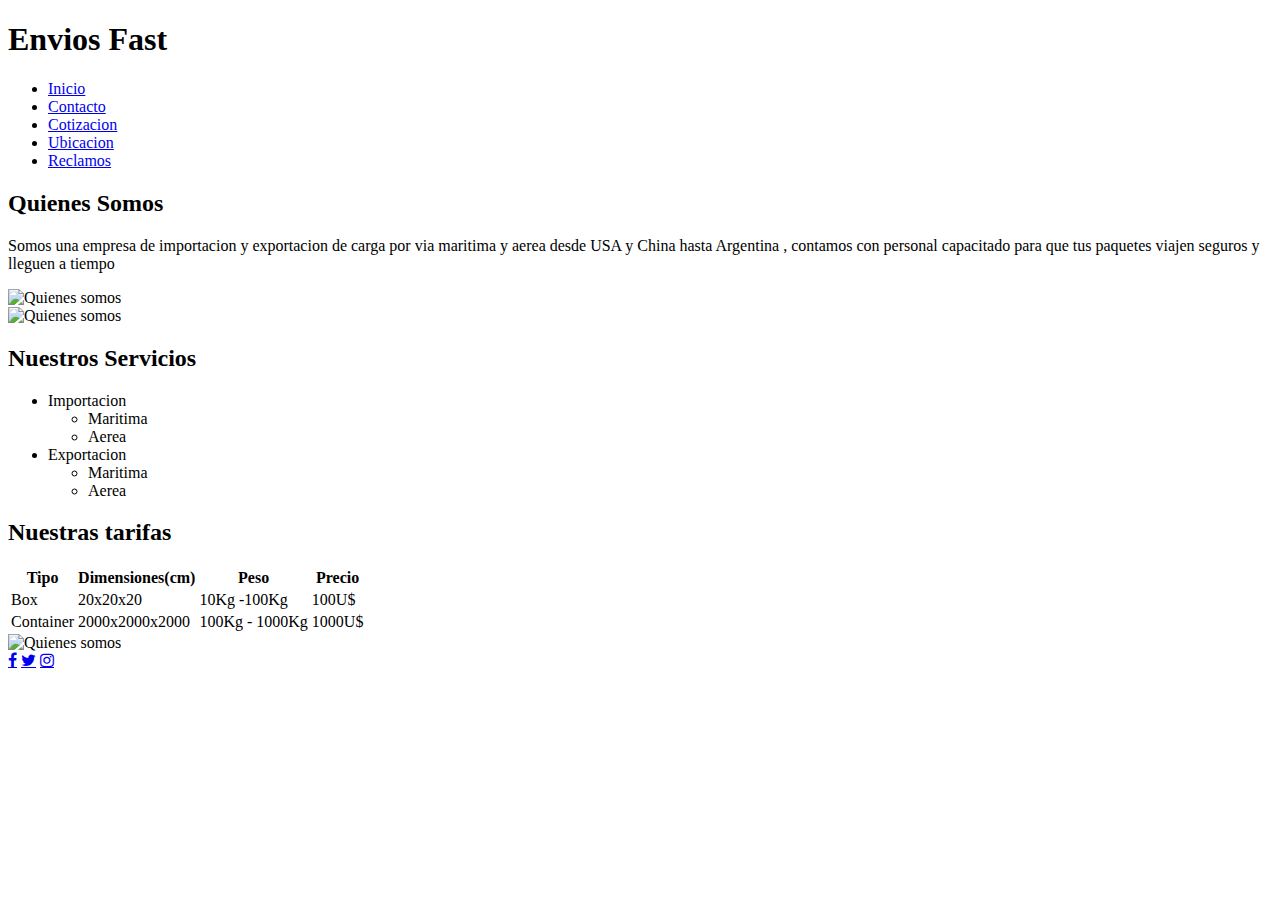
==== root/index.html @ 85d1e313 "root folder" ====
<!DOCTYPE html>
<html lang="en">
<head>
    <meta charset="UTF-8">
    <meta http-equiv="X-UA-Compatible" content="IE=edge">
    <meta name="viewport" content="width=device-width, initial-scale=1.0">
    <link rel="stylesheet" href="../EnviosFast/css/style.css">
    <link rel="stylesheet" href="https://cdnjs.cloudflare.com/ajax/libs/font-awesome/4.7.0/css/font-awesome.min.css">
    <title>EnviosFast</title>
</head>
<body class="body">


  <!-- header -->
  <header class="header">
    <h1>Envios Fast</h1>
    <nav class="nav">
      <ul>
        <li><a href="../EnviosFast/index.html">Inicio</a></li>
        <li><a href="../EnviosFast/pages/contact.html">Contacto</a></li>
        <li><a href="../EnviosFast/pages/prices.html">Cotizacion</a></li>
        <li><a href="../EnviosFast/pages/location.html">Ubicacion</a></li>
        <li><a href="../EnviosFast/pages/claims.html">Reclamos</a></li>
      </ul>
    </nav>
  </header>


    <!-- main -->
    <main class="main">

    <div class="main_text">
      <div> 
        <h2 >Quienes Somos</h2>
        <p >Somos una empresa  de importacion y exportacion de carga por via maritima y aerea desde <span> USA</span> y <span> China </span> hasta <span> Argentina </span>, contamos con personal capacitado para que tus paquetes viajen seguros y lleguen a tiempo</p>
      </div>
        <img src="../EnviosFast/assets/img/who.jpg" alt="Quienes somos" style="width: 50%; height: 50%">
    </div>

    <div class="main_text_services ">
      <img src="../EnviosFast/assets/img/car.jpeg" alt="Quienes somos" style="width: 50%; height: 50%">
        <div>
          <h2>Nuestros Servicios</h2>
        <ul >
            <li><span> Importacion</span>
                <ul>
                    <li>Maritima</li>
                    <li>Aerea</li>
                  </ul>
            </li>
            <li><span> Exportacion</span>
              <ul>
                <li>Maritima</li>
                <li>Aerea</li>
              </ul>
            </li>
          </ul>   
        </div> 
    </div>

    <div class="main_text_tarifas">
          <div>
              <h2>Nuestras tarifas</h2>
            <table >
              <tr>
                <th >Tipo</th>
                <th>Dimensiones(cm)</th>
                <th>Peso</th>
                <th>Precio</th>
              </tr>
              <tr>
                <td>Box</td>
                <td>20x20x20</td>
                <td>10Kg -100Kg</td>
                <td>100U$</td>
              </tr>
              <tr>
                <td>Container</td>
                <td>2000x2000x2000</td>
                <td>100Kg - 1000Kg</td>
                <td>1000U$</td>
              </tr>
            </table>
          </div>
          <img  id="optional" src="../EnviosFast/assets/img/tarifas.png" alt="Quienes somos" style="width: 50%; height: 50%">
          </div>



    </div>

  </main>
<!-- Footer -->
  <footer class="footer">
    <div>
      <a href="http://www.facebook.com" class="fa fa-facebook"></a>
      <a href="http://www.twitter.com" class="fa fa-twitter"></a>
      <a href="http://www.instagram.com" class="fa fa-instagram"></a>
    </div>
  </footer>

</body>
</html>
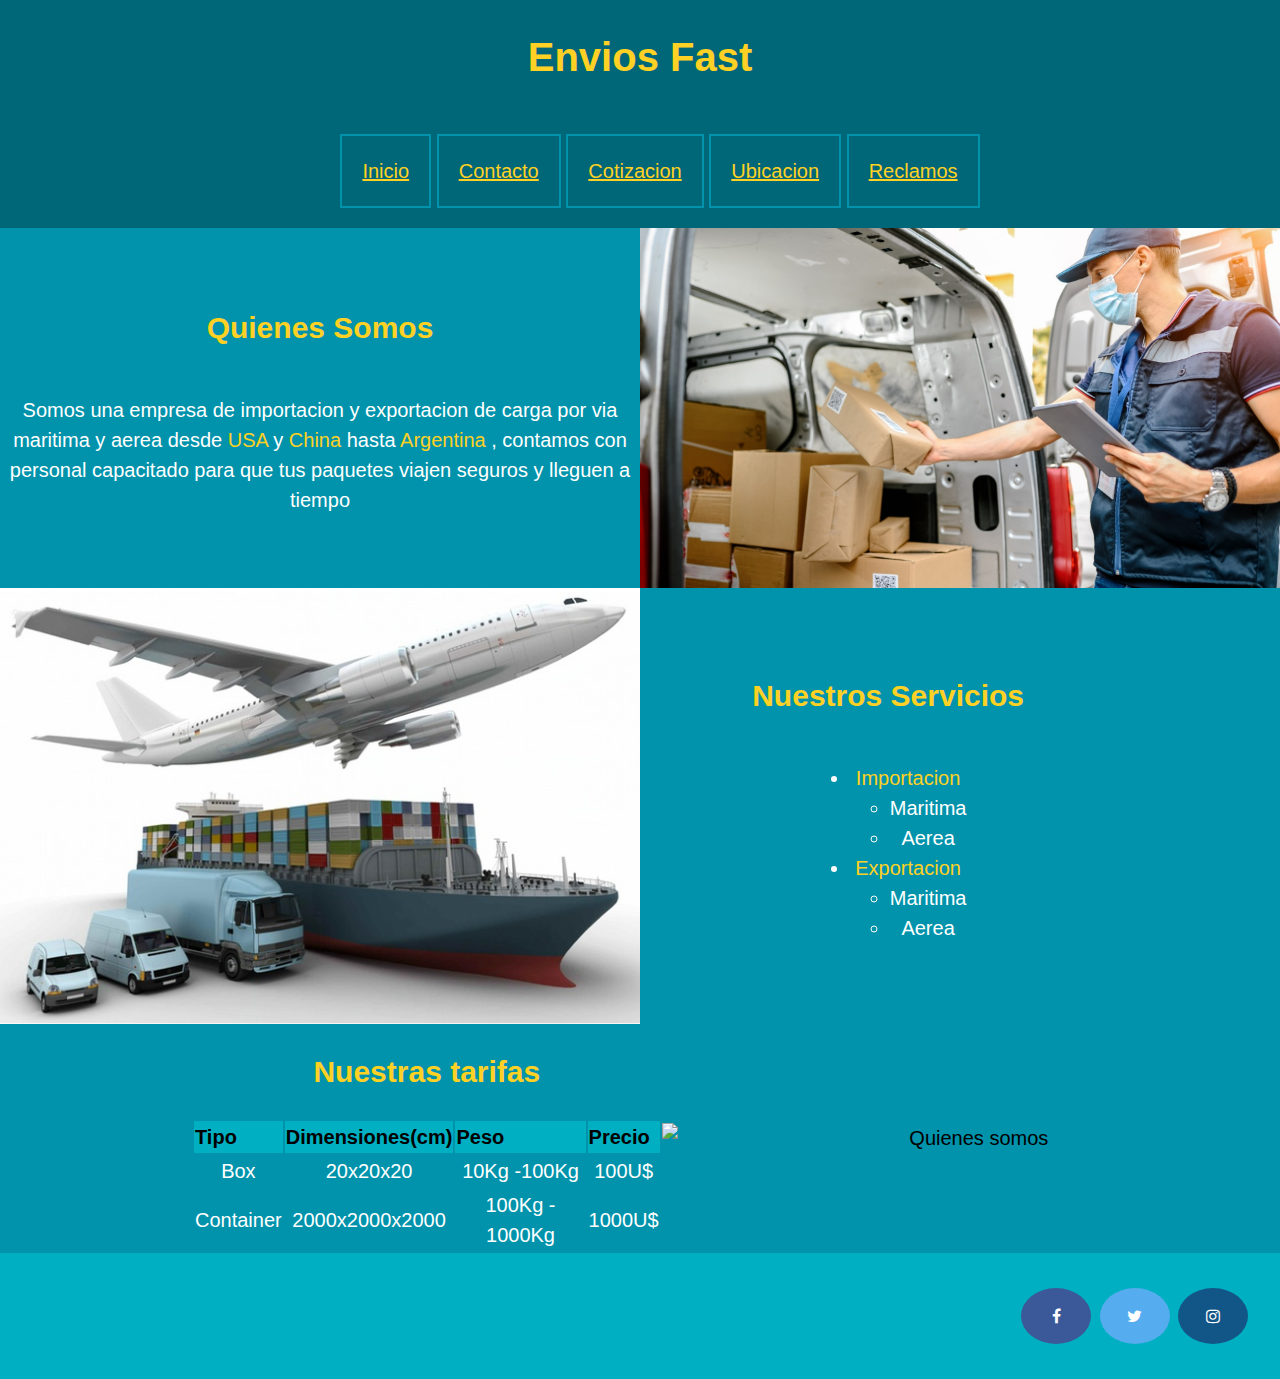
==== commit 239e96bd: "Resstructuracion de files" ====
--- a/root/index.html
+++ b/root/index.html
@@ -4,7 +4,7 @@
     <meta charset="UTF-8">
     <meta http-equiv="X-UA-Compatible" content="IE=edge">
     <meta name="viewport" content="width=device-width, initial-scale=1.0">
-    <link rel="stylesheet" href="../EnviosFast/css/style.css">
+    <link rel="stylesheet" href="../css/style.css">
     <link rel="stylesheet" href="https://cdnjs.cloudflare.com/ajax/libs/font-awesome/4.7.0/css/font-awesome.min.css">
     <title>EnviosFast</title>
 </head>
@@ -16,8 +16,8 @@
     <h1>Envios Fast</h1>
     <nav class="nav">
       <ul>
-        <li><a href="../EnviosFast/index.html">Inicio</a></li>
-        <li><a href="../EnviosFast/pages/contact.html">Contacto</a></li>
+        <li><a href="../index.html">Inicio</a></li>
+        <li><a href="../pages/contact.html">Contacto</a></li>
         <li><a href="../EnviosFast/pages/prices.html">Cotizacion</a></li>
         <li><a href="../EnviosFast/pages/location.html">Ubicacion</a></li>
         <li><a href="../EnviosFast/pages/claims.html">Reclamos</a></li>
@@ -34,11 +34,11 @@
         <h2 >Quienes Somos</h2>
         <p >Somos una empresa  de importacion y exportacion de carga por via maritima y aerea desde <span> USA</span> y <span> China </span> hasta <span> Argentina </span>, contamos con personal capacitado para que tus paquetes viajen seguros y lleguen a tiempo</p>
       </div>
-        <img src="../EnviosFast/assets/img/who.jpg" alt="Quienes somos" style="width: 50%; height: 50%">
+        <img src="../assets/img/who.jpg" alt="Quienes somos" style="width: 50%; height: 50%">
     </div>
 
     <div class="main_text_services ">
-      <img src="../EnviosFast/assets/img/car.jpeg" alt="Quienes somos" style="width: 50%; height: 50%">
+      <img src="../assets/img/car.jpeg" alt="Quienes somos" style="width: 50%; height: 50%">
         <div>
           <h2>Nuestros Servicios</h2>
         <ul >
--- a/css/style.css
+++ b/css/style.css
@@ -0,0 +1,629 @@
+
+
+@media screen and (min-width: 1024px){
+
+  img#optional{
+    height:auto;
+  }
+.body{
+  padding:0px;
+  margin:0px;
+}
+
+.header {
+	font-size: 20px;
+	text-align: center;
+  background-color:#006778;
+  display:flex;
+  flex-direction:column;
+  justify-content: center;
+}
+
+.header h1,h2{
+    font-family: "Helvetica Neue", Helvetica, Arial, sans-serif;
+    color:#FFD124;
+}
+
+.header a{
+    font-family: "Helvetica Neue", Helvetica, Arial, sans-serif;
+    color:#FFD124;
+}
+
+
+.nav ul li {
+    background-color:#006778;
+    display:inline-block;
+    flex-direction:space-between;
+    padding: 20px;
+    border: solid 2px #0093AB;
+    font-family: "Helvetica Neue", Helvetica, Arial, sans-serif;
+    width:auto;
+}
+
+.main div{
+	font-size: 20px;
+	text-align: center;
+    background-color:#0093AB;
+    font-family: Helvetica, Arial, sans-serif;
+    display:flex;
+    flex-direction:row;
+    align-items: center;
+    justify-content: space-between;
+
+}
+
+.main_ml{
+  margin-left:10%;
+}
+.main_mr{
+  padding-right:10%;
+}
+
+.main_text div{
+	color: white;
+	font-size: 20px;
+	text-align: center;
+    background-color:#0093AB;
+    font-family: Helvetica, Arial, sans-serif;
+    display:flex;
+    flex-direction:column;
+}
+
+.main_text_services div{
+	color: white;
+	font-size: 20px;
+	text-align: center;
+    background-color:#0093AB;
+    font-family: Helvetica, Arial, sans-serif;
+    display:flex;
+    flex-direction:column;
+    padding-right:20%;
+}
+
+.main_text_tarifas div{
+	color: white;
+	font-size: 20px;
+	text-align: center;
+    background-color:#0093AB;
+    font-family: Helvetica, Arial, sans-serif;
+    display:flex;
+    flex-direction:column;
+    padding-left:15%;
+}
+
+.main span{
+    color:#FFD124;
+}
+
+.main table{
+    margin-left:auto;
+    margin-right:auto;
+}  
+  
+.main th {
+    text-align: left;
+    background-color: #00AFC1;
+    color: black;
+  }
+
+.main iframe{
+  width:100%;
+  height:100%;
+  frameborder:0 ;
+  scrolling:"no" ;
+  marginheight:0 ;
+  marginwidth:0;
+}
+
+.main_location{
+	color: black;
+	font-size: 20px;
+	text-align: center;
+    background-color:#0093AB;
+    font-family: Helvetica, Arial, sans-serif;
+    width:100%;
+    height:600;
+}
+  
+.footer{
+    background-color:#00AFC1;
+    padding:30px;
+    margin-left:auto;
+    margin-right:auto;
+	  text-align: right;
+}
+
+.fa {
+    padding: 20px;
+    font-size: 30px;
+    width: 30px;
+    text-align: center;
+    text-decoration: none;
+    margin: 5px 2px;
+    border-radius: 50%;
+  }
+
+  .fa-facebook {
+    background: #3B5998;
+    color: white;
+  }
+  
+  .fa-twitter {
+    background: #55ACEE;
+    color: white;
+  }
+
+  .fa-instagram {
+    background: #125688;
+    color: white;
+  }
+
+
+  /* forms */
+
+
+  body {
+    font-family: "DM Sans", sans-serif;
+    line-height: 1.5;
+    background-color: #f1f3fb;
+    padding: 0 2rem;
+  }
+  
+  img {
+    max-width: 100%;
+    display: block;
+  }
+  
+  
+  // iOS Reset 
+  input {
+    appearance: none;
+    border-radius: 0;
+  }
+  textarea {
+    appearance: none;
+    border-radius: 0;
+  }
+  
+  .card {
+    margin: 2rem auto;
+    display: flex;
+    flex-direction: column;
+    width: 100%;
+    max-width: 425px;
+    background-color: #FFF;
+    border-radius: 10px;
+    box-shadow: 0 10px 20px 0 rgba(#999, .25);
+    padding: .75rem;
+  }
+  
+  .card-image {
+    border-radius: 8px;
+    overflow: hidden;
+    padding-bottom: 65%;
+    background-image: url('https://assets.codepen.io/285131/coffee_1.jpg');
+    background-repeat: no-repeat;
+    background-size: 150%;
+    background-position: 0 5%;
+    position: relative;
+  }
+
+  .card-image-price {
+    border-radius: 8px;
+    overflow: hidden;
+    padding-bottom: 65%;
+    background-image: url(../assets/img/precio.png);
+    background-repeat: no-repeat;
+    background-size: 150%;
+    background-position: 0 5%;
+    position: relative;
+  }
+
+  .select{
+    border-radius: 8px;
+    overflow: hidden;
+    color:#8597a3
+  }
+  
+  .card-heading {
+    position: absolute;
+    left: 10%;
+    top: 15%;
+    right: 10%;
+    font-size: 1.75rem;
+    font-weight: 700;
+    color: #735400;
+    line-height: 1.222;
+    small {
+      display: block;
+      font-size: .75em;
+      font-weight: 400;
+      margin-top: .25em;
+    }
+  }
+  
+  .card-form {
+    padding: 2rem 1rem 0;
+  }
+  
+  .input {
+    display: flex;
+    flex-direction: column-reverse;
+    position: relative;
+    padding-top: 1.5rem;
+    &+.input {
+      margin-top: 1.5rem;
+    }
+  }
+  
+  .input-label {
+    color: #8597a3;
+    position: absolute;
+    top: 1.5rem;
+    transition: .25s ease;
+  }
+  
+  .input-field {
+    border: 0;
+    z-index: 1;
+    background-color: transparent;
+    border-bottom: 2px solid #eee; 
+    font: inherit;
+    font-size: 1.125rem;
+    padding: .25rem 0;
+    &:focus, &:valid {
+      outline: 0;
+      border-bottom-color: #6658d3;
+      &+.input-label {
+        color: #6658d3;
+        transform: translateY(-1.5rem);
+      }
+    }
+  }
+  
+  .action {
+    margin-top: 2rem;
+  }
+  
+  .action-button {
+    font: inherit;
+    font-size: 1.25rem;
+    padding: 1em;
+    width: 100%;
+    font-weight: 500;
+    background-color: #006778;
+    border-radius: 6px;
+    color: #FFF;
+    border: 0;
+    &:focus {
+      outline: 0;
+    }
+  }
+  
+  .card-info {
+    padding: 1rem 1rem;
+    text-align: center;
+    font-size: .875rem;
+    color: #8597a3;
+    a {
+      display: block;
+      color: #6658d3;
+      text-decoration: none;
+    }
+  }
+}
+
+@media screen and (max-width: 1024px){
+
+  img#optional{
+    display: none;
+  }
+  .body{
+    padding:0px;
+    margin:0px;
+  }
+  .header {
+    font-size: 20px;
+    text-align: center;
+    background-color:#006778;
+    display:flex;
+    flex-direction:column;
+    justify-content: center;
+    text-align: center;
+  }
+  
+  .header h1,h2{
+      font-family: "Helvetica Neue", Helvetica, Arial, sans-serif;
+      color:#FFD124;
+  }
+  
+  .header a{
+      font-family: "Helvetica Neue", Helvetica, Arial, sans-serif;
+      color:#FFD124;
+  }
+  
+  
+  .nav ul li {
+      background-color:#006778;
+      display:flex;
+      flex-direction:column;
+      font-family: "Helvetica Neue", Helvetica, Arial, sans-serif;
+      width:auto;
+  }
+  
+  .main div{
+    font-size: 20px;
+    text-align: center;
+      background-color:#0093AB;
+      font-family: Helvetica, Arial, sans-serif;
+      display:flex;
+      flex-direction:column;
+      align-items: center;
+      justify-content: space-between;
+  
+  }
+  
+  .main_ml{
+    margin-left:10%;
+  }
+  .main_mr{
+    padding-right:10%;
+  }
+  
+  .main_text div{
+    color: white;
+    font-size: 20px;
+    text-align: center;
+      background-color:#0093AB;
+      font-family: Helvetica, Arial, sans-serif;
+      display:flex;
+      flex-direction:column;
+  }
+  
+  .main_text_services div{
+    color: white;
+    font-size: 20px;
+    text-align: center;
+      background-color:#0093AB;
+      font-family: Helvetica, Arial, sans-serif;
+      display:flex;
+      flex-direction:column;
+  }
+  
+  .main_text_tarifas div{
+    color: white;
+    font-size: 20px;
+    text-align: center;
+      background-color:#0093AB;
+      font-family: Helvetica, Arial, sans-serif;
+      display:flex;
+      flex-direction:column;
+      margin-left:auto;
+      margin-right:auto;
+      text-align: center;
+  }
+  
+  .main span{
+      color:#FFD124;
+  }
+  
+  .main table{
+      margin-left:auto;
+      margin-right:auto;
+      font-size:small;
+  }  
+    
+  .main th {
+      text-align: left;
+      background-color: #00AFC1;
+      color: black;
+      font-size:small;
+    }
+  
+  .main iframe{
+    width:100%;
+    height:100%;
+    frameborder:0 ;
+    scrolling:"no" ;
+    marginheight:0 ;
+    marginwidth:0;
+  }
+  
+  .main_location{
+    color: black;
+    font-size: 20px;
+    text-align: center;
+      background-color:#0093AB;
+      font-family: Helvetica, Arial, sans-serif;
+      width:100%;
+      height:600;
+  }
+    
+  .footer{
+      background-color:#00AFC1;
+      padding:30px;
+      margin-left:auto;
+      margin-right:auto;
+      text-align: center;
+  }
+  
+  .fa {
+      padding: 20px;
+      font-size: 30px;
+      width: 30px;
+      text-align: center;
+      text-decoration: none;
+      margin: 5px 2px;
+      border-radius: 50%;
+    }
+  
+    .fa-facebook {
+      background: #3B5998;
+      color: white;
+    }
+    
+    .fa-twitter {
+      background: #55ACEE;
+      color: white;
+    }
+  
+    .fa-instagram {
+      background: #125688;
+      color: white;
+    }
+  
+  
+    /* forms */
+  
+  
+    body {
+      font-family: "DM Sans", sans-serif;
+      line-height: 1.5;
+      background-color: #f1f3fb;
+      padding: 0 2rem;
+    }
+    
+    img {
+      max-width: 100%;
+      display: block;
+    }
+    
+    
+    // iOS Reset 
+    input {
+      appearance: none;
+      border-radius: 0;
+    }
+    textarea {
+      appearance: none;
+      border-radius: 0;
+    }
+    
+    .card {
+      margin: 2rem auto;
+      display: flex;
+      flex-direction: column;
+      width: 100%;
+      max-width: 425px;
+      background-color: #FFF;
+      border-radius: 10px;
+      box-shadow: 0 10px 20px 0 rgba(#999, .25);
+      padding: .75rem;
+    }
+    
+    .card-image {
+      border-radius: 8px;
+      overflow: hidden;
+      padding-bottom: 65%;
+      background-image: url('https://assets.codepen.io/285131/coffee_1.jpg');
+      background-repeat: no-repeat;
+      background-size: 150%;
+      background-position: 0 5%;
+      position: relative;
+    }
+    
+    .card-heading {
+      position: absolute;
+      left: 10%;
+      top: 15%;
+      right: 10%;
+      font-size: 1.75rem;
+      font-weight: 700;
+      color: #735400;
+      line-height: 1.222;
+      small {
+        display: block;
+        font-size: .75em;
+        font-weight: 400;
+        margin-top: .25em;
+      }
+    }
+
+    .card-image-price {
+      border-radius: 8px;
+      overflow: hidden;
+      padding-bottom: 65%;
+      background-image: url(../assets/img/precio.png);
+      background-repeat: no-repeat;
+      background-size: 150%;
+      background-position: 0 5%;
+      position: relative;
+    }
+  
+    .select{
+      border-radius: 8px;
+      overflow: hidden;
+      color:#8597a3
+    }
+    
+    .card-form {
+      padding: 2rem 1rem 0;
+    }
+    
+    .input {
+      display: flex;
+      flex-direction: column-reverse;
+      position: relative;
+      padding-top: 1.5rem;
+      &+.input {
+        margin-top: 1.5rem;
+      }
+    }
+    
+    .input-label {
+      color: #8597a3;
+      position: absolute;
+      top: 1.5rem;
+      transition: .25s ease;
+    }
+    
+    .input-field {
+      border: 0;
+      z-index: 1;
+      background-color: transparent;
+      border-bottom: 2px solid #eee; 
+      font: inherit;
+      font-size: 1.125rem;
+      padding: .25rem 0;
+      &:focus, &:valid {
+        outline: 0;
+        border-bottom-color: #6658d3;
+        &+.input-label {
+          color: #6658d3;
+          transform: translateY(-1.5rem);
+        }
+      }
+    }
+    
+    .action {
+      margin-top: 2rem;
+    }
+    
+    .action-button {
+      font: inherit;
+      font-size: 1.25rem;
+      padding: 1em;
+      width: 100%;
+      font-weight: 500;
+      background-color: #006778;
+      border-radius: 6px;
+      color: #FFF;
+      border: 0;
+      &:focus {
+        outline: 0;
+      }
+    }
+    
+    .card-info {
+      padding: 1rem 1rem;
+      text-align: center;
+      font-size: .875rem;
+      color: #8597a3;
+      a {
+        display: block;
+        color: #6658d3;
+        text-decoration: none;
+      }
+    }
+  
+}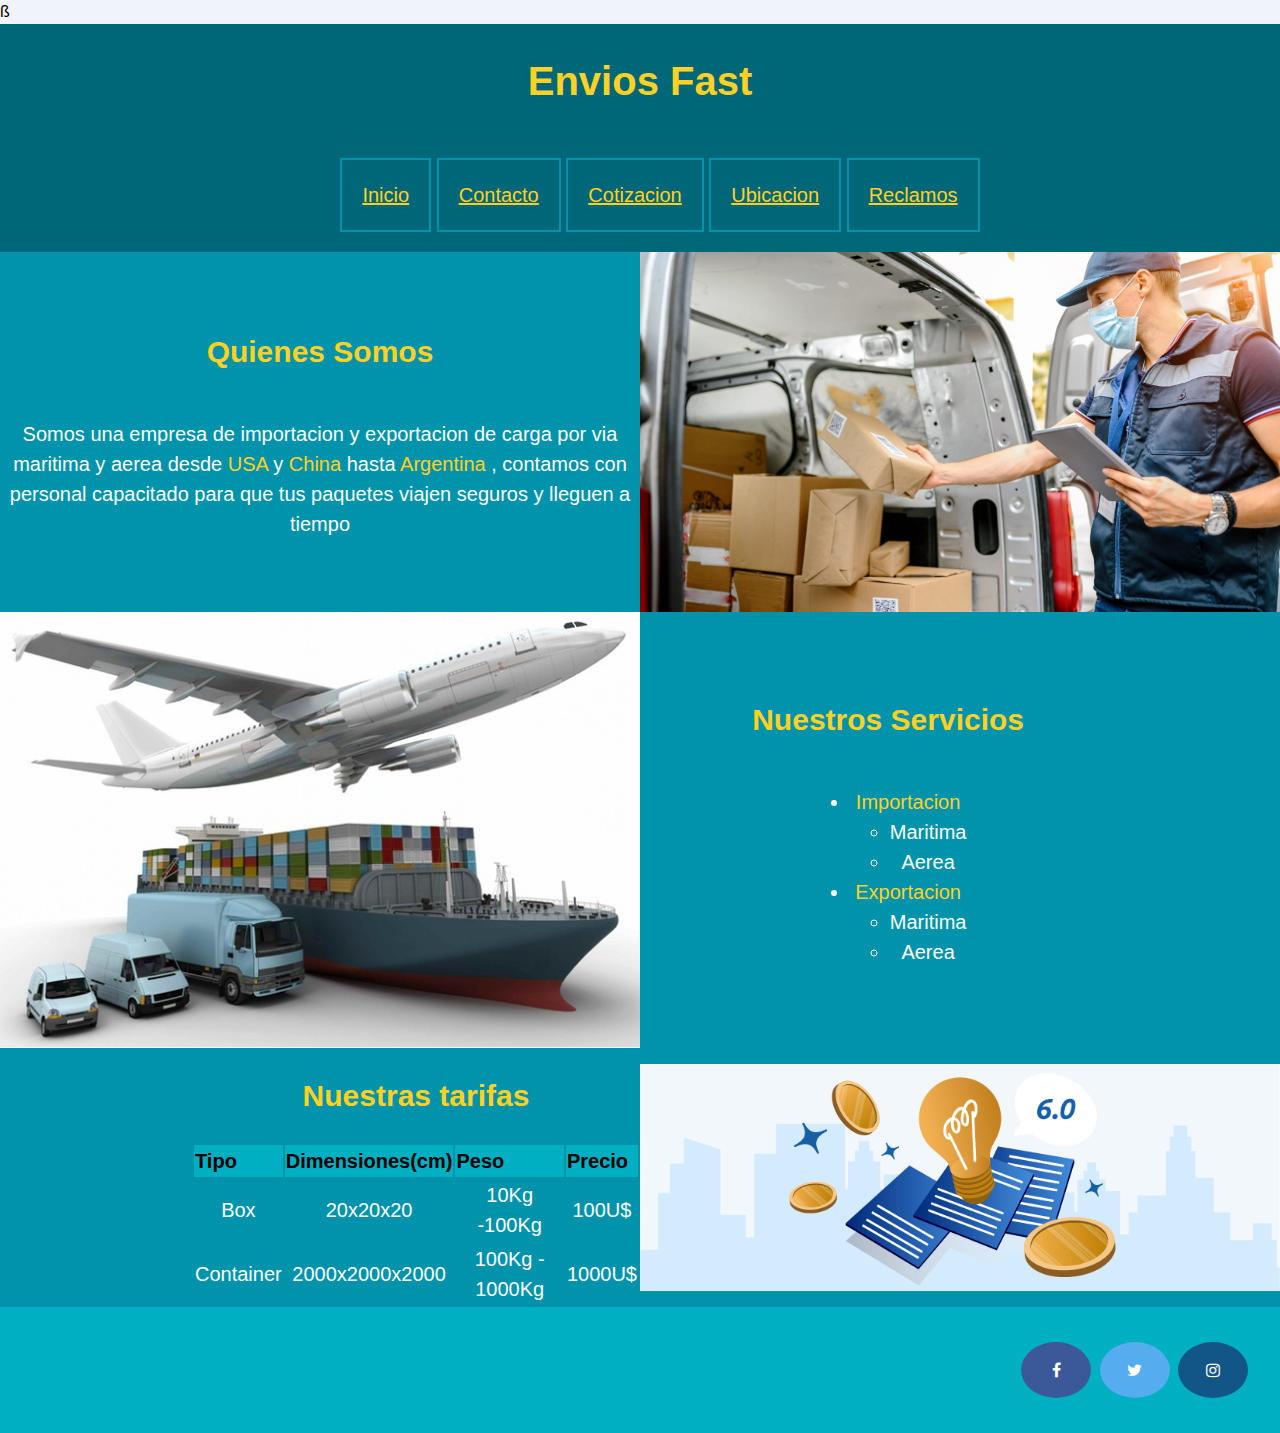
==== commit e6fc47eb: "reestrcuturracion" ====
--- a/root/index.html
+++ b/root/index.html
@@ -4,23 +4,23 @@
     <meta charset="UTF-8">
     <meta http-equiv="X-UA-Compatible" content="IE=edge">
     <meta name="viewport" content="width=device-width, initial-scale=1.0">
-    <link rel="stylesheet" href="../css/style.css">
+    <link rel="stylesheet" href="../root/css/style.css">
     <link rel="stylesheet" href="https://cdnjs.cloudflare.com/ajax/libs/font-awesome/4.7.0/css/font-awesome.min.css">
     <title>EnviosFast</title>
 </head>
 <body class="body">
 
 
-  <!-- header -->
+  <!-- header -->ß
   <header class="header">
     <h1>Envios Fast</h1>
     <nav class="nav">
       <ul>
         <li><a href="../index.html">Inicio</a></li>
-        <li><a href="../pages/contact.html">Contacto</a></li>
-        <li><a href="../EnviosFast/pages/prices.html">Cotizacion</a></li>
-        <li><a href="../EnviosFast/pages/location.html">Ubicacion</a></li>
-        <li><a href="../EnviosFast/pages/claims.html">Reclamos</a></li>
+        <li><a href="../root/pages/contact.html">Contacto</a></li>
+        <li><a href="../root/pages/prices.html">Cotizacion</a></li>
+        <li><a href="../root/pages/location.html">Ubicacion</a></li>
+        <li><a href="../root/pages/claims.html">Reclamos</a></li>
       </ul>
     </nav>
   </header>
@@ -34,11 +34,11 @@
         <h2 >Quienes Somos</h2>
         <p >Somos una empresa  de importacion y exportacion de carga por via maritima y aerea desde <span> USA</span> y <span> China </span> hasta <span> Argentina </span>, contamos con personal capacitado para que tus paquetes viajen seguros y lleguen a tiempo</p>
       </div>
-        <img src="../assets/img/who.jpg" alt="Quienes somos" style="width: 50%; height: 50%">
+        <img src="../root/assets/img/who.jpg" alt="Quienes somos" style="width: 50%; height: 50%">
     </div>
 
     <div class="main_text_services ">
-      <img src="../assets/img/car.jpeg" alt="Quienes somos" style="width: 50%; height: 50%">
+      <img src="../root/assets/img/car.jpeg" alt="Quienes somos" style="width: 50%; height: 50%">
         <div>
           <h2>Nuestros Servicios</h2>
         <ul >
@@ -82,7 +82,7 @@
               </tr>
             </table>
           </div>
-          <img  id="optional" src="../EnviosFast/assets/img/tarifas.png" alt="Quienes somos" style="width: 50%; height: 50%">
+          <img  id="optional" src="../root/assets/img/tarifas.png" alt="Quienes somos" style="width: 50%; height: 50%">
           </div>
 
 
--- a/root/css/style.css
+++ b/root/css/style.css
@@ -0,0 +1,629 @@
+
+
+@media screen and (min-width: 1024px){
+
+  img#optional{
+    height:auto;
+  }
+.body{
+  padding:0px;
+  margin:0px;
+}
+
+.header {
+	font-size: 20px;
+	text-align: center;
+  background-color:#006778;
+  display:flex;
+  flex-direction:column;
+  justify-content: center;
+}
+
+.header h1,h2{
+    font-family: "Helvetica Neue", Helvetica, Arial, sans-serif;
+    color:#FFD124;
+}
+
+.header a{
+    font-family: "Helvetica Neue", Helvetica, Arial, sans-serif;
+    color:#FFD124;
+}
+
+
+.nav ul li {
+    background-color:#006778;
+    display:inline-block;
+    flex-direction:space-between;
+    padding: 20px;
+    border: solid 2px #0093AB;
+    font-family: "Helvetica Neue", Helvetica, Arial, sans-serif;
+    width:auto;
+}
+
+.main div{
+	font-size: 20px;
+	text-align: center;
+    background-color:#0093AB;
+    font-family: Helvetica, Arial, sans-serif;
+    display:flex;
+    flex-direction:row;
+    align-items: center;
+    justify-content: space-between;
+
+}
+
+.main_ml{
+  margin-left:10%;
+}
+.main_mr{
+  padding-right:10%;
+}
+
+.main_text div{
+	color: white;
+	font-size: 20px;
+	text-align: center;
+    background-color:#0093AB;
+    font-family: Helvetica, Arial, sans-serif;
+    display:flex;
+    flex-direction:column;
+}
+
+.main_text_services div{
+	color: white;
+	font-size: 20px;
+	text-align: center;
+    background-color:#0093AB;
+    font-family: Helvetica, Arial, sans-serif;
+    display:flex;
+    flex-direction:column;
+    padding-right:20%;
+}
+
+.main_text_tarifas div{
+	color: white;
+	font-size: 20px;
+	text-align: center;
+    background-color:#0093AB;
+    font-family: Helvetica, Arial, sans-serif;
+    display:flex;
+    flex-direction:column;
+    padding-left:15%;
+}
+
+.main span{
+    color:#FFD124;
+}
+
+.main table{
+    margin-left:auto;
+    margin-right:auto;
+}  
+  
+.main th {
+    text-align: left;
+    background-color: #00AFC1;
+    color: black;
+  }
+
+.main iframe{
+  width:100%;
+  height:100%;
+  frameborder:0 ;
+  scrolling:"no" ;
+  marginheight:0 ;
+  marginwidth:0;
+}
+
+.main_location{
+	color: black;
+	font-size: 20px;
+	text-align: center;
+    background-color:#0093AB;
+    font-family: Helvetica, Arial, sans-serif;
+    width:100%;
+    height:600;
+}
+  
+.footer{
+    background-color:#00AFC1;
+    padding:30px;
+    margin-left:auto;
+    margin-right:auto;
+	  text-align: right;
+}
+
+.fa {
+    padding: 20px;
+    font-size: 30px;
+    width: 30px;
+    text-align: center;
+    text-decoration: none;
+    margin: 5px 2px;
+    border-radius: 50%;
+  }
+
+  .fa-facebook {
+    background: #3B5998;
+    color: white;
+  }
+  
+  .fa-twitter {
+    background: #55ACEE;
+    color: white;
+  }
+
+  .fa-instagram {
+    background: #125688;
+    color: white;
+  }
+
+
+  /* forms */
+
+
+  body {
+    font-family: "DM Sans", sans-serif;
+    line-height: 1.5;
+    background-color: #f1f3fb;
+    padding: 0 2rem;
+  }
+  
+  img {
+    max-width: 100%;
+    display: block;
+  }
+  
+  
+  // iOS Reset 
+  input {
+    appearance: none;
+    border-radius: 0;
+  }
+  textarea {
+    appearance: none;
+    border-radius: 0;
+  }
+  
+  .card {
+    margin: 2rem auto;
+    display: flex;
+    flex-direction: column;
+    width: 100%;
+    max-width: 425px;
+    background-color: #FFF;
+    border-radius: 10px;
+    box-shadow: 0 10px 20px 0 rgba(#999, .25);
+    padding: .75rem;
+  }
+  
+  .card-image {
+    border-radius: 8px;
+    overflow: hidden;
+    padding-bottom: 65%;
+    background-image: url('https://assets.codepen.io/285131/coffee_1.jpg');
+    background-repeat: no-repeat;
+    background-size: 150%;
+    background-position: 0 5%;
+    position: relative;
+  }
+
+  .card-image-price {
+    border-radius: 8px;
+    overflow: hidden;
+    padding-bottom: 65%;
+    background-image: url(../assets/img/precio.png);
+    background-repeat: no-repeat;
+    background-size: 150%;
+    background-position: 0 5%;
+    position: relative;
+  }
+
+  .select{
+    border-radius: 8px;
+    overflow: hidden;
+    color:#8597a3
+  }
+  
+  .card-heading {
+    position: absolute;
+    left: 10%;
+    top: 15%;
+    right: 10%;
+    font-size: 1.75rem;
+    font-weight: 700;
+    color: #735400;
+    line-height: 1.222;
+    small {
+      display: block;
+      font-size: .75em;
+      font-weight: 400;
+      margin-top: .25em;
+    }
+  }
+  
+  .card-form {
+    padding: 2rem 1rem 0;
+  }
+  
+  .input {
+    display: flex;
+    flex-direction: column-reverse;
+    position: relative;
+    padding-top: 1.5rem;
+    &+.input {
+      margin-top: 1.5rem;
+    }
+  }
+  
+  .input-label {
+    color: #8597a3;
+    position: absolute;
+    top: 1.5rem;
+    transition: .25s ease;
+  }
+  
+  .input-field {
+    border: 0;
+    z-index: 1;
+    background-color: transparent;
+    border-bottom: 2px solid #eee; 
+    font: inherit;
+    font-size: 1.125rem;
+    padding: .25rem 0;
+    &:focus, &:valid {
+      outline: 0;
+      border-bottom-color: #6658d3;
+      &+.input-label {
+        color: #6658d3;
+        transform: translateY(-1.5rem);
+      }
+    }
+  }
+  
+  .action {
+    margin-top: 2rem;
+  }
+  
+  .action-button {
+    font: inherit;
+    font-size: 1.25rem;
+    padding: 1em;
+    width: 100%;
+    font-weight: 500;
+    background-color: #006778;
+    border-radius: 6px;
+    color: #FFF;
+    border: 0;
+    &:focus {
+      outline: 0;
+    }
+  }
+  
+  .card-info {
+    padding: 1rem 1rem;
+    text-align: center;
+    font-size: .875rem;
+    color: #8597a3;
+    a {
+      display: block;
+      color: #6658d3;
+      text-decoration: none;
+    }
+  }
+}
+
+@media screen and (max-width: 1024px){
+
+  img#optional{
+    display: none;
+  }
+  .body{
+    padding:0px;
+    margin:0px;
+  }
+  .header {
+    font-size: 20px;
+    text-align: center;
+    background-color:#006778;
+    display:flex;
+    flex-direction:column;
+    justify-content: center;
+    text-align: center;
+  }
+  
+  .header h1,h2{
+      font-family: "Helvetica Neue", Helvetica, Arial, sans-serif;
+      color:#FFD124;
+  }
+  
+  .header a{
+      font-family: "Helvetica Neue", Helvetica, Arial, sans-serif;
+      color:#FFD124;
+  }
+  
+  
+  .nav ul li {
+      background-color:#006778;
+      display:flex;
+      flex-direction:column;
+      font-family: "Helvetica Neue", Helvetica, Arial, sans-serif;
+      width:auto;
+  }
+  
+  .main div{
+    font-size: 20px;
+    text-align: center;
+      background-color:#0093AB;
+      font-family: Helvetica, Arial, sans-serif;
+      display:flex;
+      flex-direction:column;
+      align-items: center;
+      justify-content: space-between;
+  
+  }
+  
+  .main_ml{
+    margin-left:10%;
+  }
+  .main_mr{
+    padding-right:10%;
+  }
+  
+  .main_text div{
+    color: white;
+    font-size: 20px;
+    text-align: center;
+      background-color:#0093AB;
+      font-family: Helvetica, Arial, sans-serif;
+      display:flex;
+      flex-direction:column;
+  }
+  
+  .main_text_services div{
+    color: white;
+    font-size: 20px;
+    text-align: center;
+      background-color:#0093AB;
+      font-family: Helvetica, Arial, sans-serif;
+      display:flex;
+      flex-direction:column;
+  }
+  
+  .main_text_tarifas div{
+    color: white;
+    font-size: 20px;
+    text-align: center;
+      background-color:#0093AB;
+      font-family: Helvetica, Arial, sans-serif;
+      display:flex;
+      flex-direction:column;
+      margin-left:auto;
+      margin-right:auto;
+      text-align: center;
+  }
+  
+  .main span{
+      color:#FFD124;
+  }
+  
+  .main table{
+      margin-left:auto;
+      margin-right:auto;
+      font-size:small;
+  }  
+    
+  .main th {
+      text-align: left;
+      background-color: #00AFC1;
+      color: black;
+      font-size:small;
+    }
+  
+  .main iframe{
+    width:100%;
+    height:100%;
+    frameborder:0 ;
+    scrolling:"no" ;
+    marginheight:0 ;
+    marginwidth:0;
+  }
+  
+  .main_location{
+    color: black;
+    font-size: 20px;
+    text-align: center;
+      background-color:#0093AB;
+      font-family: Helvetica, Arial, sans-serif;
+      width:100%;
+      height:600;
+  }
+    
+  .footer{
+      background-color:#00AFC1;
+      padding:30px;
+      margin-left:auto;
+      margin-right:auto;
+      text-align: center;
+  }
+  
+  .fa {
+      padding: 20px;
+      font-size: 30px;
+      width: 30px;
+      text-align: center;
+      text-decoration: none;
+      margin: 5px 2px;
+      border-radius: 50%;
+    }
+  
+    .fa-facebook {
+      background: #3B5998;
+      color: white;
+    }
+    
+    .fa-twitter {
+      background: #55ACEE;
+      color: white;
+    }
+  
+    .fa-instagram {
+      background: #125688;
+      color: white;
+    }
+  
+  
+    /* forms */
+  
+  
+    body {
+      font-family: "DM Sans", sans-serif;
+      line-height: 1.5;
+      background-color: #f1f3fb;
+      padding: 0 2rem;
+    }
+    
+    img {
+      max-width: 100%;
+      display: block;
+    }
+    
+    
+    // iOS Reset 
+    input {
+      appearance: none;
+      border-radius: 0;
+    }
+    textarea {
+      appearance: none;
+      border-radius: 0;
+    }
+    
+    .card {
+      margin: 2rem auto;
+      display: flex;
+      flex-direction: column;
+      width: 100%;
+      max-width: 425px;
+      background-color: #FFF;
+      border-radius: 10px;
+      box-shadow: 0 10px 20px 0 rgba(#999, .25);
+      padding: .75rem;
+    }
+    
+    .card-image {
+      border-radius: 8px;
+      overflow: hidden;
+      padding-bottom: 65%;
+      background-image: url('https://assets.codepen.io/285131/coffee_1.jpg');
+      background-repeat: no-repeat;
+      background-size: 150%;
+      background-position: 0 5%;
+      position: relative;
+    }
+    
+    .card-heading {
+      position: absolute;
+      left: 10%;
+      top: 15%;
+      right: 10%;
+      font-size: 1.75rem;
+      font-weight: 700;
+      color: #735400;
+      line-height: 1.222;
+      small {
+        display: block;
+        font-size: .75em;
+        font-weight: 400;
+        margin-top: .25em;
+      }
+    }
+
+    .card-image-price {
+      border-radius: 8px;
+      overflow: hidden;
+      padding-bottom: 65%;
+      background-image: url(../assets/img/precio.png);
+      background-repeat: no-repeat;
+      background-size: 150%;
+      background-position: 0 5%;
+      position: relative;
+    }
+  
+    .select{
+      border-radius: 8px;
+      overflow: hidden;
+      color:#8597a3
+    }
+    
+    .card-form {
+      padding: 2rem 1rem 0;
+    }
+    
+    .input {
+      display: flex;
+      flex-direction: column-reverse;
+      position: relative;
+      padding-top: 1.5rem;
+      &+.input {
+        margin-top: 1.5rem;
+      }
+    }
+    
+    .input-label {
+      color: #8597a3;
+      position: absolute;
+      top: 1.5rem;
+      transition: .25s ease;
+    }
+    
+    .input-field {
+      border: 0;
+      z-index: 1;
+      background-color: transparent;
+      border-bottom: 2px solid #eee; 
+      font: inherit;
+      font-size: 1.125rem;
+      padding: .25rem 0;
+      &:focus, &:valid {
+        outline: 0;
+        border-bottom-color: #6658d3;
+        &+.input-label {
+          color: #6658d3;
+          transform: translateY(-1.5rem);
+        }
+      }
+    }
+    
+    .action {
+      margin-top: 2rem;
+    }
+    
+    .action-button {
+      font: inherit;
+      font-size: 1.25rem;
+      padding: 1em;
+      width: 100%;
+      font-weight: 500;
+      background-color: #006778;
+      border-radius: 6px;
+      color: #FFF;
+      border: 0;
+      &:focus {
+        outline: 0;
+      }
+    }
+    
+    .card-info {
+      padding: 1rem 1rem;
+      text-align: center;
+      font-size: .875rem;
+      color: #8597a3;
+      a {
+        display: block;
+        color: #6658d3;
+        text-decoration: none;
+      }
+    }
+  
+}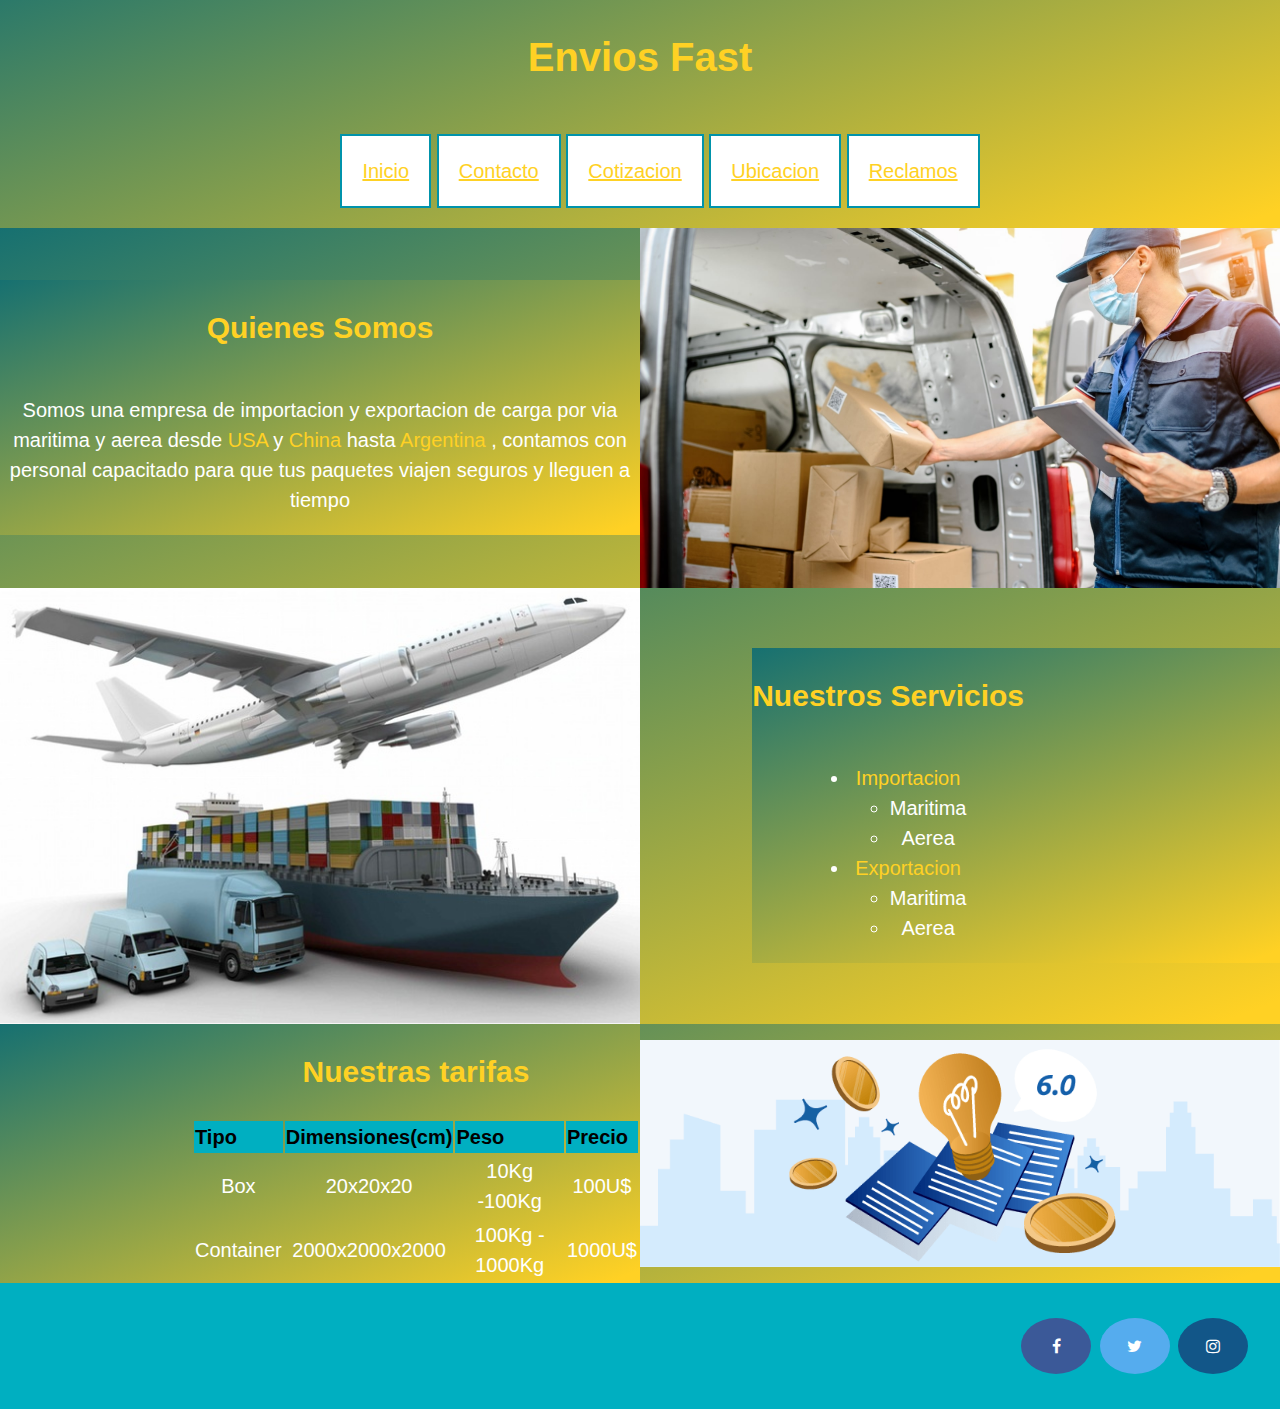
==== commit 306b029c: "Se agrega animacion y transiciones" ====
--- a/root/index.html
+++ b/root/index.html
@@ -11,7 +11,7 @@
 <body class="body">
 
 
-  <!-- header -->ß
+  <!-- header -->
   <header class="header">
     <h1>Envios Fast</h1>
     <nav class="nav">
--- a/root/css/style.css
+++ b/root/css/style.css
@@ -13,10 +13,11 @@
 .header {
 	font-size: 20px;
 	text-align: center;
-  background-color:#006778;
   display:flex;
   flex-direction:column;
   justify-content: center;
+  background: linear-gradient(159.17deg, #006778 -20.00%, #FFD124 97.45%);
+  animation: un_efecto 4s infinite;
 }
 
 .header h1,h2{
@@ -31,13 +32,14 @@
 
 
 .nav ul li {
-    background-color:#006778;
+    background-color:white;
     display:inline-block;
     flex-direction:space-between;
     padding: 20px;
     border: solid 2px #0093AB;
     font-family: "Helvetica Neue", Helvetica, Arial, sans-serif;
     width:auto;
+    animation: un_efecto 4s infinite;
 }
 
 .main div{
@@ -49,6 +51,8 @@
     flex-direction:row;
     align-items: center;
     justify-content: space-between;
+    background: linear-gradient(159.17deg, #006778 -9.41%, #FFD124 97.45%);
+    
 
 }
 
@@ -124,6 +128,11 @@
     width:100%;
     height:600;
 }
+@keyframes un_efecto {
+  from {background-color: #FFD124 ;} 
+  to {background-color: #006778;}
+}
+
   
 .footer{
     background-color:#00AFC1;
@@ -131,6 +140,7 @@
     margin-left:auto;
     margin-right:auto;
 	  text-align: right;
+    animation: un_efecto 4s infinite;
 }
 
 .fa {
@@ -141,6 +151,7 @@
     text-decoration: none;
     margin: 5px 2px;
     border-radius: 50%;
+    animation: mymove 5s infinite;
   }
 
   .fa-facebook {
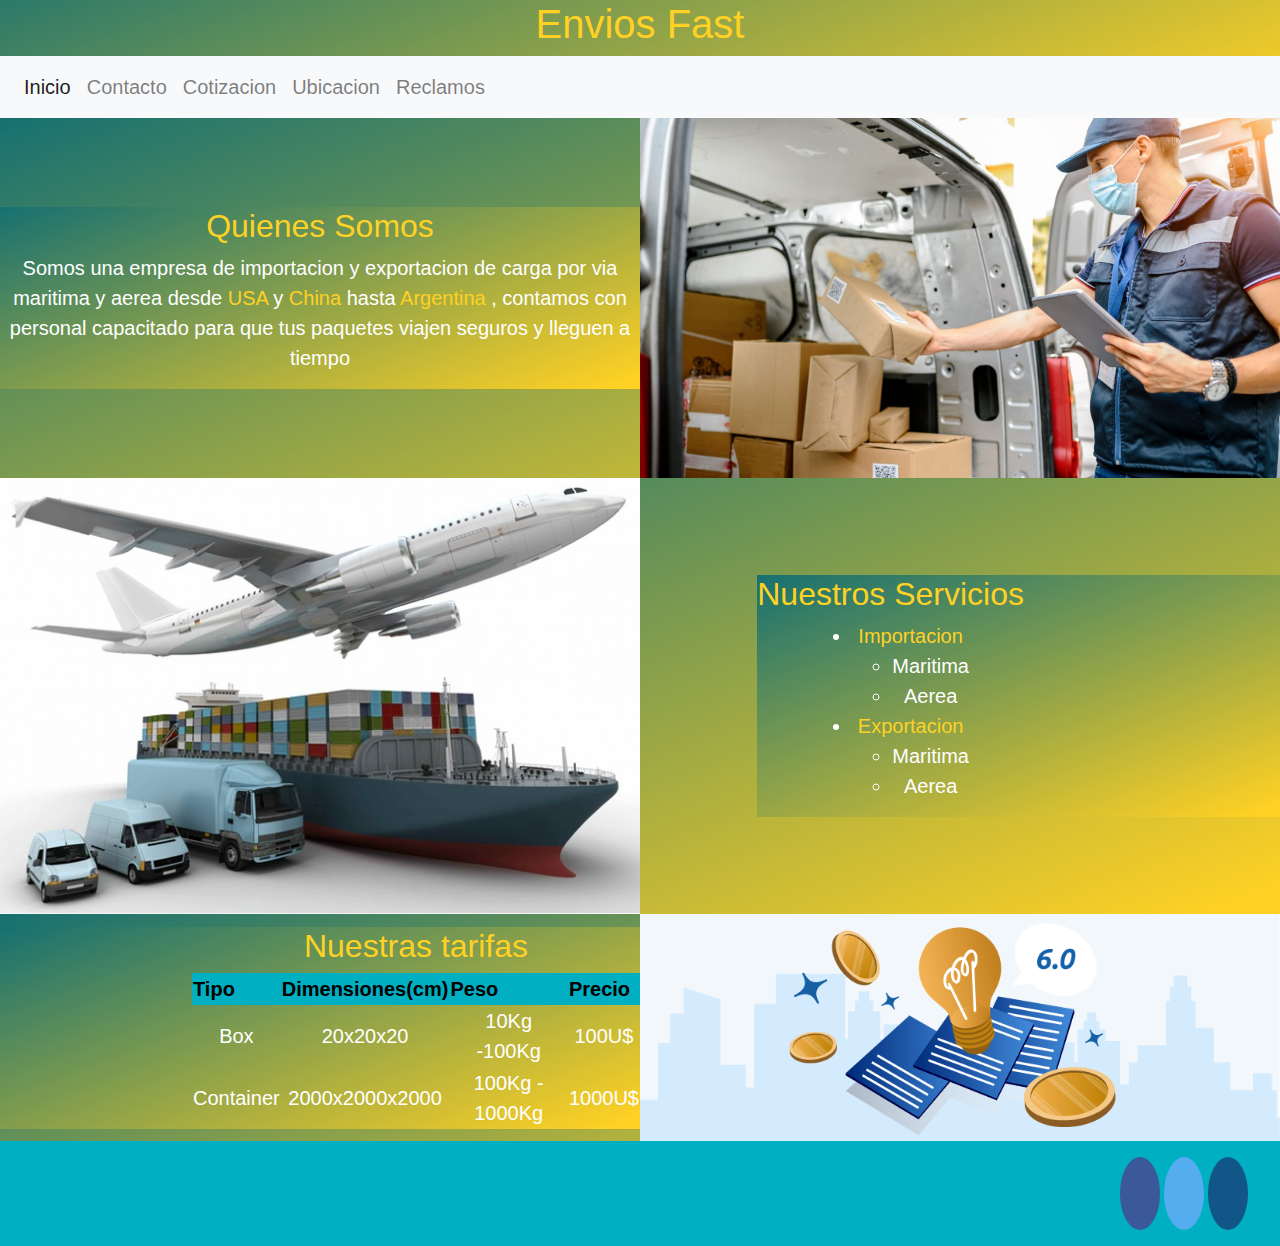
==== commit fa3a8a43: "Se agregan componentes de Bootstrap al proyecto" ====
--- a/root/index.html
+++ b/root/index.html
@@ -4,30 +4,48 @@
     <meta charset="UTF-8">
     <meta http-equiv="X-UA-Compatible" content="IE=edge">
     <meta name="viewport" content="width=device-width, initial-scale=1.0">
+    <!-- <link rel="stylesheet" href="https://cdnjs.cloudflare.com/ajax/libs/font-awesome/4.7.0/css/font-awesome.min.css"> -->
+    <link rel="stylesheet" href="https://cdn.jsdelivr.net/npm/bootstrap@4.0.0/dist/css/bootstrap.min.css" integrity="sha384-Gn5384xqQ1aoWXA+058RXPxPg6fy4IWvTNh0E263XmFcJlSAwiGgFAW/dAiS6JXm" crossorigin="anonymous">
     <link rel="stylesheet" href="../root/css/style.css">
-    <link rel="stylesheet" href="https://cdnjs.cloudflare.com/ajax/libs/font-awesome/4.7.0/css/font-awesome.min.css">
     <title>EnviosFast</title>
 </head>
 <body class="body">
 
-
   <!-- header -->
   <header class="header">
     <h1>Envios Fast</h1>
-    <nav class="nav">
-      <ul>
-        <li><a href="../index.html">Inicio</a></li>
-        <li><a href="../root/pages/contact.html">Contacto</a></li>
-        <li><a href="../root/pages/prices.html">Cotizacion</a></li>
-        <li><a href="../root/pages/location.html">Ubicacion</a></li>
-        <li><a href="../root/pages/claims.html">Reclamos</a></li>
-      </ul>
+    <nav class="navbar navbar-expand-lg navbar-light bg-light" class="main_text">
+      <button class="navbar-toggler" type="button" data-toggle="collapse" data-target="#navbarTogglerDemo02" aria-controls="navbarTogglerDemo02" aria-expanded="false" aria-label="Toggle navigation">
+        <span class="navbar-toggler-icon"></span>
+      </button>
+    
+      <div class="collapse navbar-collapse" id="navbarTogglerDemo02">
+        <ul class="navbar-nav mr-auto mt-2 mt-lg-0">
+          <li class="nav-item active">
+            <a class="nav-link" href="../index.html">Inicio <span class="sr-only">(current)</span></a>
+          </li>
+          <li class="nav-item">
+            <a class="nav-link" href="../root/pages/contact.html">Contacto</a>
+          </li>
+          <li class="nav-item">
+            <a class="nav-link " href="../root/pages/prices.html">Cotizacion</a>
+          </li>
+          <li class="nav-item">
+            <a class="nav-link " href="../root/pages/location.html">Ubicacion</a>
+          </li>
+          <li class="nav-item">
+            <a class="nav-link " href="../root/pages/claims.html">Reclamos</a>
+          </li>
+        </ul>
+      </div>
     </nav>
+
   </header>
 
 
     <!-- main -->
     <main class="main">
+      
 
     <div class="main_text">
       <div> 
@@ -99,5 +117,8 @@
     </div>
   </footer>
 
+  <script src="https://code.jquery.com/jquery-3.2.1.slim.min.js" integrity="sha384-KJ3o2DKtIkvYIK3UENzmM7KCkRr/rE9/Qpg6aAZGJwFDMVNA/GpGFF93hXpG5KkN" crossorigin="anonymous"></script>
+<script src="https://cdn.jsdelivr.net/npm/popper.js@1.12.9/dist/umd/popper.min.js" integrity="sha384-ApNbgh9B+Y1QKtv3Rn7W3mgPxhU9K/ScQsAP7hUibX39j7fakFPskvXusvfa0b4Q" crossorigin="anonymous"></script>
+<script src="https://cdn.jsdelivr.net/npm/bootstrap@4.0.0/dist/js/bootstrap.min.js" integrity="sha384-JZR6Spejh4U02d8jOt6vLEHfe/JQGiRRSQQxSfFWpi1MquVdAyjUar5+76PVCmYl" crossorigin="anonymous"></script>
 </body>
 </html>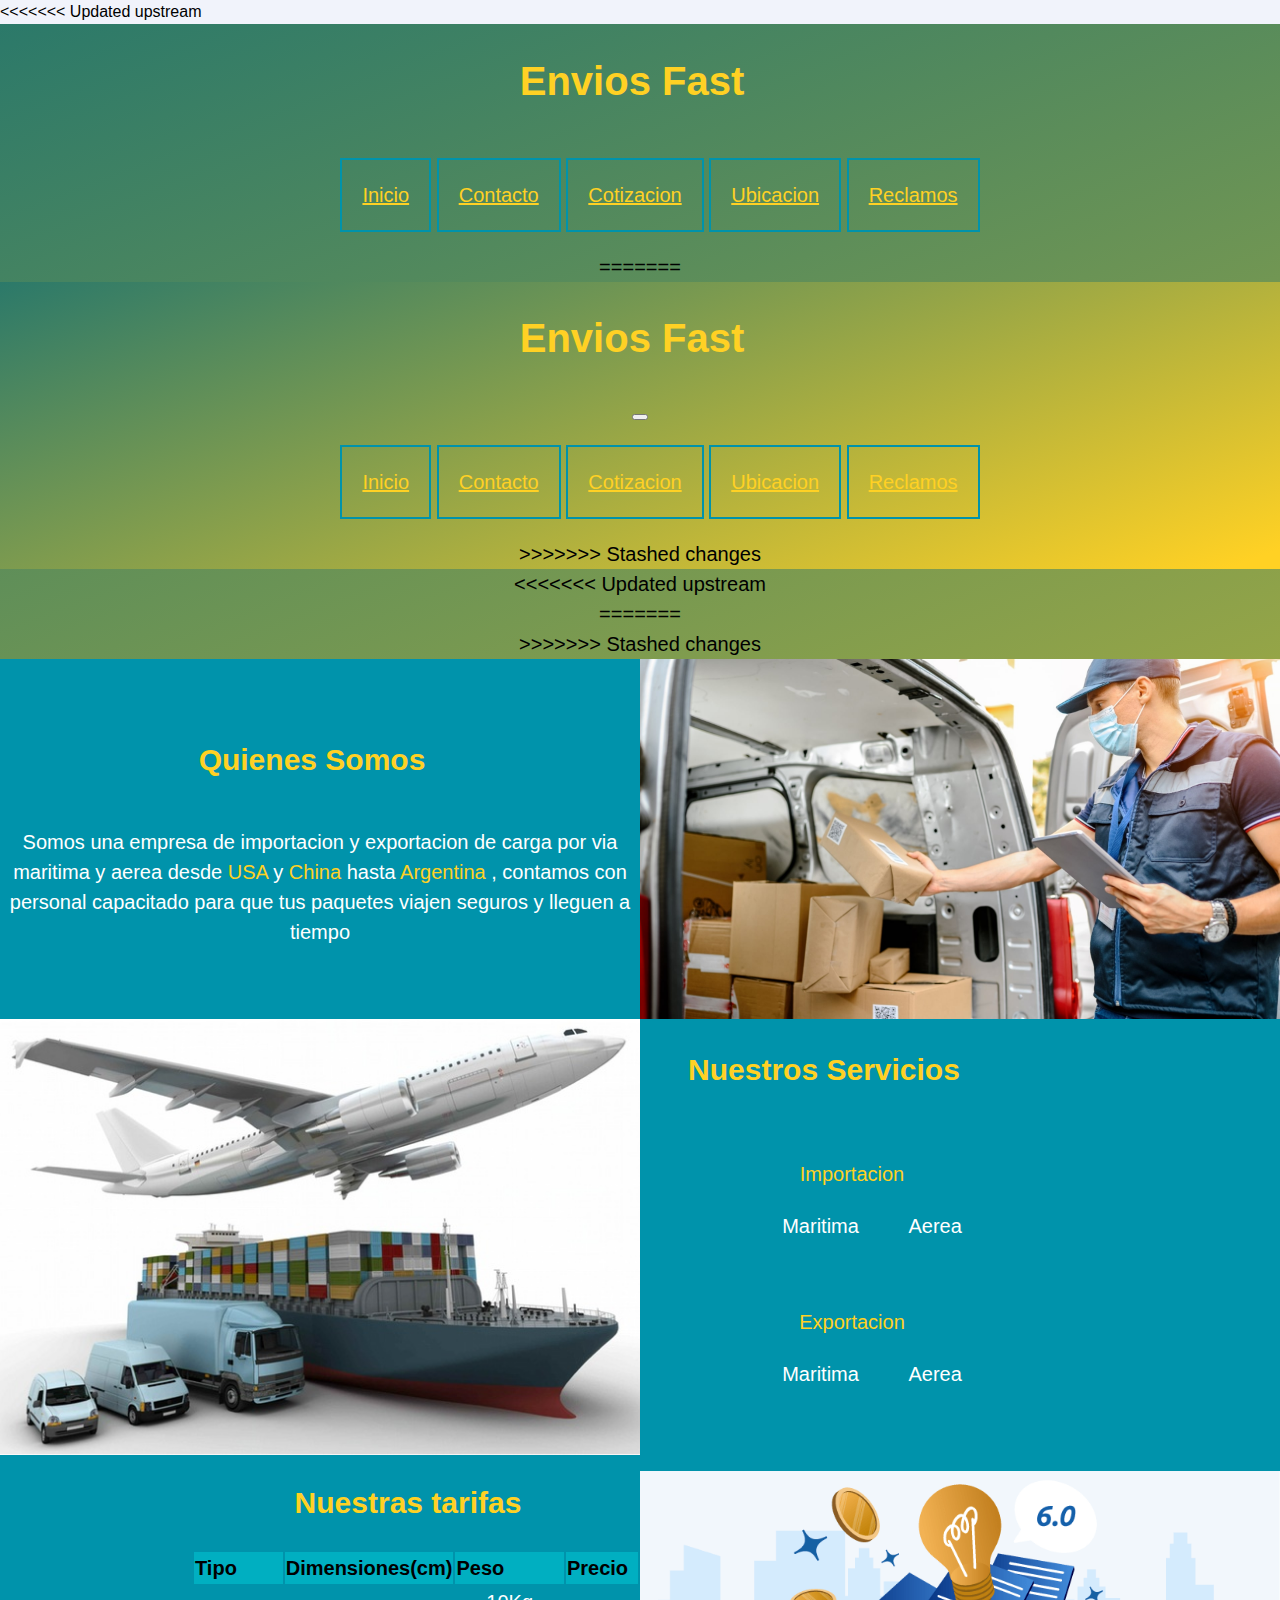
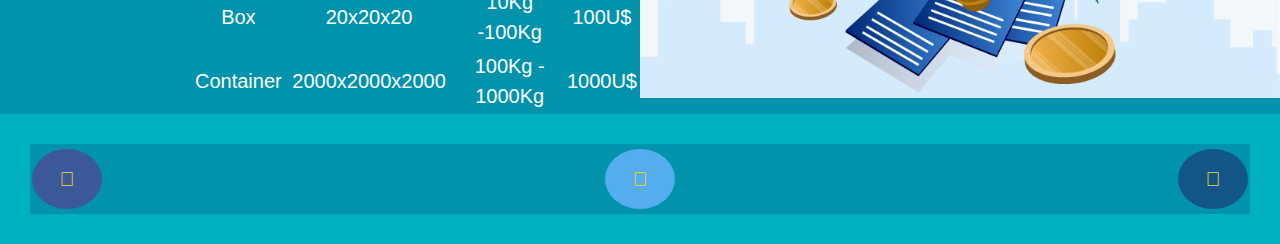
==== commit 9b51d577: "cambios de cahllenge" ====
--- a/root/index.html
+++ b/root/index.html
@@ -4,17 +4,29 @@
     <meta charset="UTF-8">
     <meta http-equiv="X-UA-Compatible" content="IE=edge">
     <meta name="viewport" content="width=device-width, initial-scale=1.0">
-    <!-- <link rel="stylesheet" href="https://cdnjs.cloudflare.com/ajax/libs/font-awesome/4.7.0/css/font-awesome.min.css"> -->
-    <link rel="stylesheet" href="https://cdn.jsdelivr.net/npm/bootstrap@4.0.0/dist/css/bootstrap.min.css" integrity="sha384-Gn5384xqQ1aoWXA+058RXPxPg6fy4IWvTNh0E263XmFcJlSAwiGgFAW/dAiS6JXm" crossorigin="anonymous">
     <link rel="stylesheet" href="../root/css/style.css">
+    <link rel="stylesheet" href="https://cdnjs.cloudflare.com/ajax/libs/font-awesome/4.7.0/css/font-awesome.min.css">
     <title>EnviosFast</title>
 </head>
 <body class="body">
 
+
   <!-- header -->
+<<<<<<< Updated upstream
   <header class="header">
     <h1>Envios Fast</h1>
+    <nav class="nav">
+      <ul>
+        <li><a href="../index.html">Inicio</a></li>
+        <li><a href="../root/pages/contact.html">Contacto</a></li>
+        <li><a href="../root/pages/prices.html">Cotizacion</a></li>
+        <li><a href="../root/pages/location.html">Ubicacion</a></li>
+        <li><a href="../root/pages/claims.html">Reclamos</a></li>
+      </ul>
+=======
+  <header class="header" >
     <nav class="navbar navbar-expand-lg navbar-light bg-light" class="main_text">
+      <h1>Envios Fast</h1>
       <button class="navbar-toggler" type="button" data-toggle="collapse" data-target="#navbarTogglerDemo02" aria-controls="navbarTogglerDemo02" aria-expanded="false" aria-label="Toggle navigation">
         <span class="navbar-toggler-icon"></span>
       </button>
@@ -38,14 +50,17 @@
           </li>
         </ul>
       </div>
+>>>>>>> Stashed changes
     </nav>
-
   </header>
 
 
     <!-- main -->
+<<<<<<< Updated upstream
     <main class="main">
-      
+=======
+    <main class="main" >
+>>>>>>> Stashed changes
 
     <div class="main_text">
       <div> 
@@ -55,9 +70,11 @@
         <img src="../root/assets/img/who.jpg" alt="Quienes somos" style="width: 50%; height: 50%">
     </div>
 
-    <div class="main_text_services ">
+    <div class="main_text_services " class="row">
       <img src="../root/assets/img/car.jpeg" alt="Quienes somos" style="width: 50%; height: 50%">
-        <div>
+      
+     
+      <div>
           <h2>Nuestros Servicios</h2>
         <ul >
             <li><span> Importacion</span>
@@ -74,7 +91,7 @@
             </li>
           </ul>   
         </div> 
-    </div>
+    </div> 
 
     <div class="main_text_tarifas">
           <div>
@@ -117,8 +134,5 @@
     </div>
   </footer>
 
-  <script src="https://code.jquery.com/jquery-3.2.1.slim.min.js" integrity="sha384-KJ3o2DKtIkvYIK3UENzmM7KCkRr/rE9/Qpg6aAZGJwFDMVNA/GpGFF93hXpG5KkN" crossorigin="anonymous"></script>
-<script src="https://cdn.jsdelivr.net/npm/popper.js@1.12.9/dist/umd/popper.min.js" integrity="sha384-ApNbgh9B+Y1QKtv3Rn7W3mgPxhU9K/ScQsAP7hUibX39j7fakFPskvXusvfa0b4Q" crossorigin="anonymous"></script>
-<script src="https://cdn.jsdelivr.net/npm/bootstrap@4.0.0/dist/js/bootstrap.min.js" integrity="sha384-JZR6Spejh4U02d8jOt6vLEHfe/JQGiRRSQQxSfFWpi1MquVdAyjUar5+76PVCmYl" crossorigin="anonymous"></script>
 </body>
 </html>--- a/root/css/style.css
+++ b/root/css/style.css
@@ -23,6 +23,8 @@
 .header h1,h2{
     font-family: "Helvetica Neue", Helvetica, Arial, sans-serif;
     color:#FFD124;
+    padding-right:16px;
+
 }
 
 .header a{
@@ -32,7 +34,7 @@
 
 
 .nav ul li {
-    background-color:white;
+    background-color:linear-gradient(159.17deg, #006778 -9.41%, #FFD124 97.45%);
     display:inline-block;
     flex-direction:space-between;
     padding: 20px;
@@ -51,8 +53,6 @@
     flex-direction:row;
     align-items: center;
     justify-content: space-between;
-    background: linear-gradient(159.17deg, #006778 -9.41%, #FFD124 97.45%);
-    
 
 }
 
@@ -130,7 +130,7 @@
 }
 @keyframes un_efecto {
   from {background-color: #FFD124 ;} 
-  to {background-color: #006778;}
+  to {background-color: white;}
 }
 
   
@@ -151,7 +151,6 @@
     text-decoration: none;
     margin: 5px 2px;
     border-radius: 50%;
-    animation: mymove 5s infinite;
   }
 
   .fa-facebook {
@@ -355,7 +354,7 @@
   
   
   .nav ul li {
-      background-color:#006778;
+      background-color: linear-gradient(159.17deg, #006778 -9.41%, #FFD124 97.45%);
       display:flex;
       flex-direction:column;
       font-family: "Helvetica Neue", Helvetica, Arial, sans-serif;
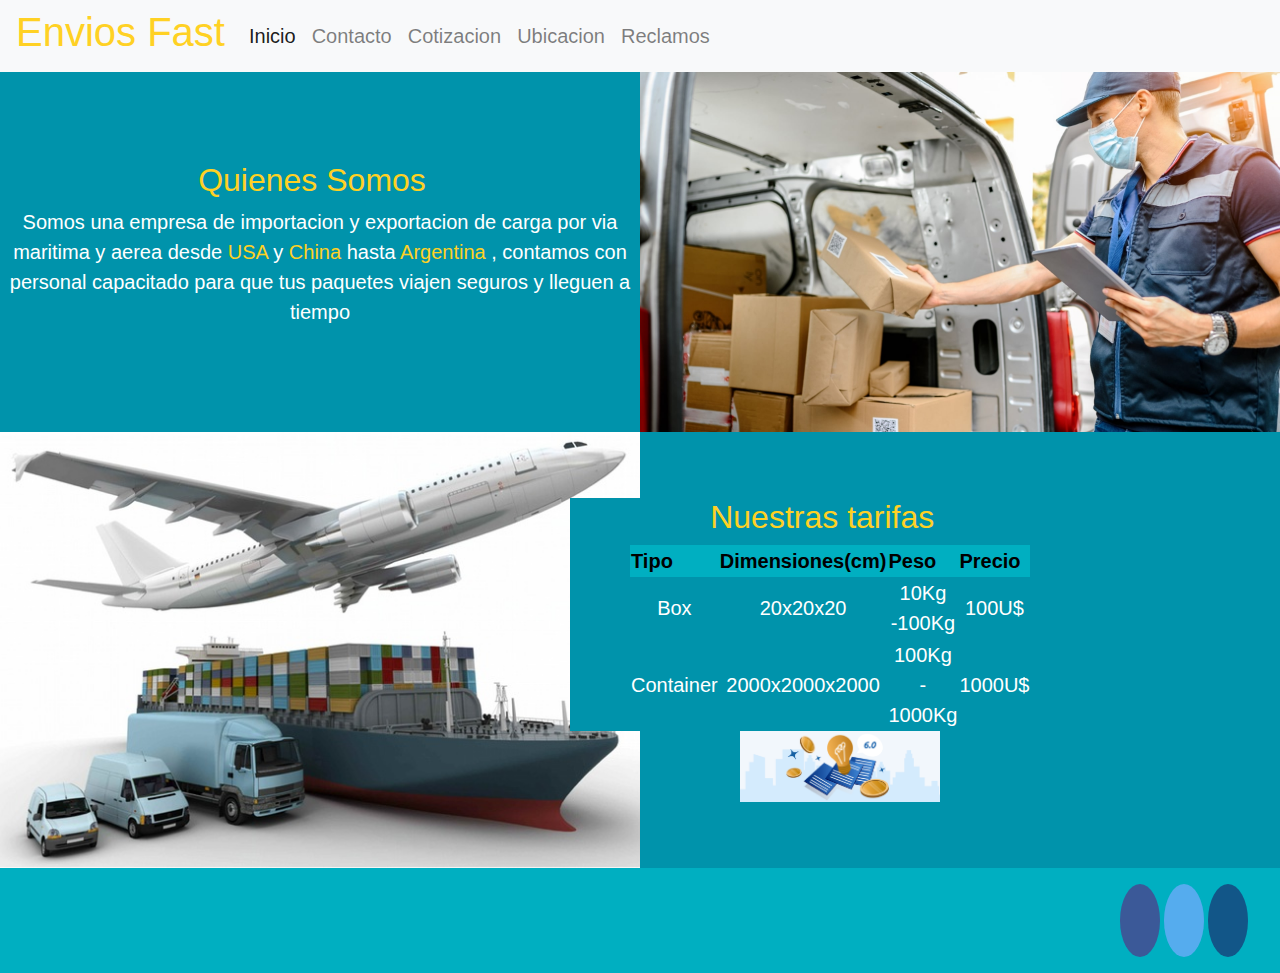
==== commit 5bdb8136: "update" ====
--- a/root/index.html
+++ b/root/index.html
@@ -4,26 +4,14 @@
     <meta charset="UTF-8">
     <meta http-equiv="X-UA-Compatible" content="IE=edge">
     <meta name="viewport" content="width=device-width, initial-scale=1.0">
+    <!-- <link rel="stylesheet" href="https://cdnjs.cloudflare.com/ajax/libs/font-awesome/4.7.0/css/font-awesome.min.css"> -->
+    <link rel="stylesheet" href="https://cdn.jsdelivr.net/npm/bootstrap@4.0.0/dist/css/bootstrap.min.css" integrity="sha384-Gn5384xqQ1aoWXA+058RXPxPg6fy4IWvTNh0E263XmFcJlSAwiGgFAW/dAiS6JXm" crossorigin="anonymous">
     <link rel="stylesheet" href="../root/css/style.css">
-    <link rel="stylesheet" href="https://cdnjs.cloudflare.com/ajax/libs/font-awesome/4.7.0/css/font-awesome.min.css">
     <title>EnviosFast</title>
 </head>
 <body class="body">
 
-
   <!-- header -->
-<<<<<<< Updated upstream
-  <header class="header">
-    <h1>Envios Fast</h1>
-    <nav class="nav">
-      <ul>
-        <li><a href="../index.html">Inicio</a></li>
-        <li><a href="../root/pages/contact.html">Contacto</a></li>
-        <li><a href="../root/pages/prices.html">Cotizacion</a></li>
-        <li><a href="../root/pages/location.html">Ubicacion</a></li>
-        <li><a href="../root/pages/claims.html">Reclamos</a></li>
-      </ul>
-=======
   <header class="header" >
     <nav class="navbar navbar-expand-lg navbar-light bg-light" class="main_text">
       <h1>Envios Fast</h1>
@@ -50,17 +38,13 @@
           </li>
         </ul>
       </div>
->>>>>>> Stashed changes
     </nav>
+
   </header>
 
 
     <!-- main -->
-<<<<<<< Updated upstream
-    <main class="main">
-=======
     <main class="main" >
->>>>>>> Stashed changes
 
     <div class="main_text">
       <div> 
@@ -73,7 +57,9 @@
     <div class="main_text_services " class="row">
       <img src="../root/assets/img/car.jpeg" alt="Quienes somos" style="width: 50%; height: 50%">
       
-     
+
+      
+<!--       
       <div>
           <h2>Nuestros Servicios</h2>
         <ul >
@@ -91,7 +77,7 @@
             </li>
           </ul>   
         </div> 
-    </div> 
+    </div> -->
 
     <div class="main_text_tarifas">
           <div>
@@ -134,5 +120,8 @@
     </div>
   </footer>
 
+  <script src="https://code.jquery.com/jquery-3.2.1.slim.min.js" integrity="sha384-KJ3o2DKtIkvYIK3UENzmM7KCkRr/rE9/Qpg6aAZGJwFDMVNA/GpGFF93hXpG5KkN" crossorigin="anonymous"></script>
+<script src="https://cdn.jsdelivr.net/npm/popper.js@1.12.9/dist/umd/popper.min.js" integrity="sha384-ApNbgh9B+Y1QKtv3Rn7W3mgPxhU9K/ScQsAP7hUibX39j7fakFPskvXusvfa0b4Q" crossorigin="anonymous"></script>
+<script src="https://cdn.jsdelivr.net/npm/bootstrap@4.0.0/dist/js/bootstrap.min.js" integrity="sha384-JZR6Spejh4U02d8jOt6vLEHfe/JQGiRRSQQxSfFWpi1MquVdAyjUar5+76PVCmYl" crossorigin="anonymous"></script>
 </body>
 </html>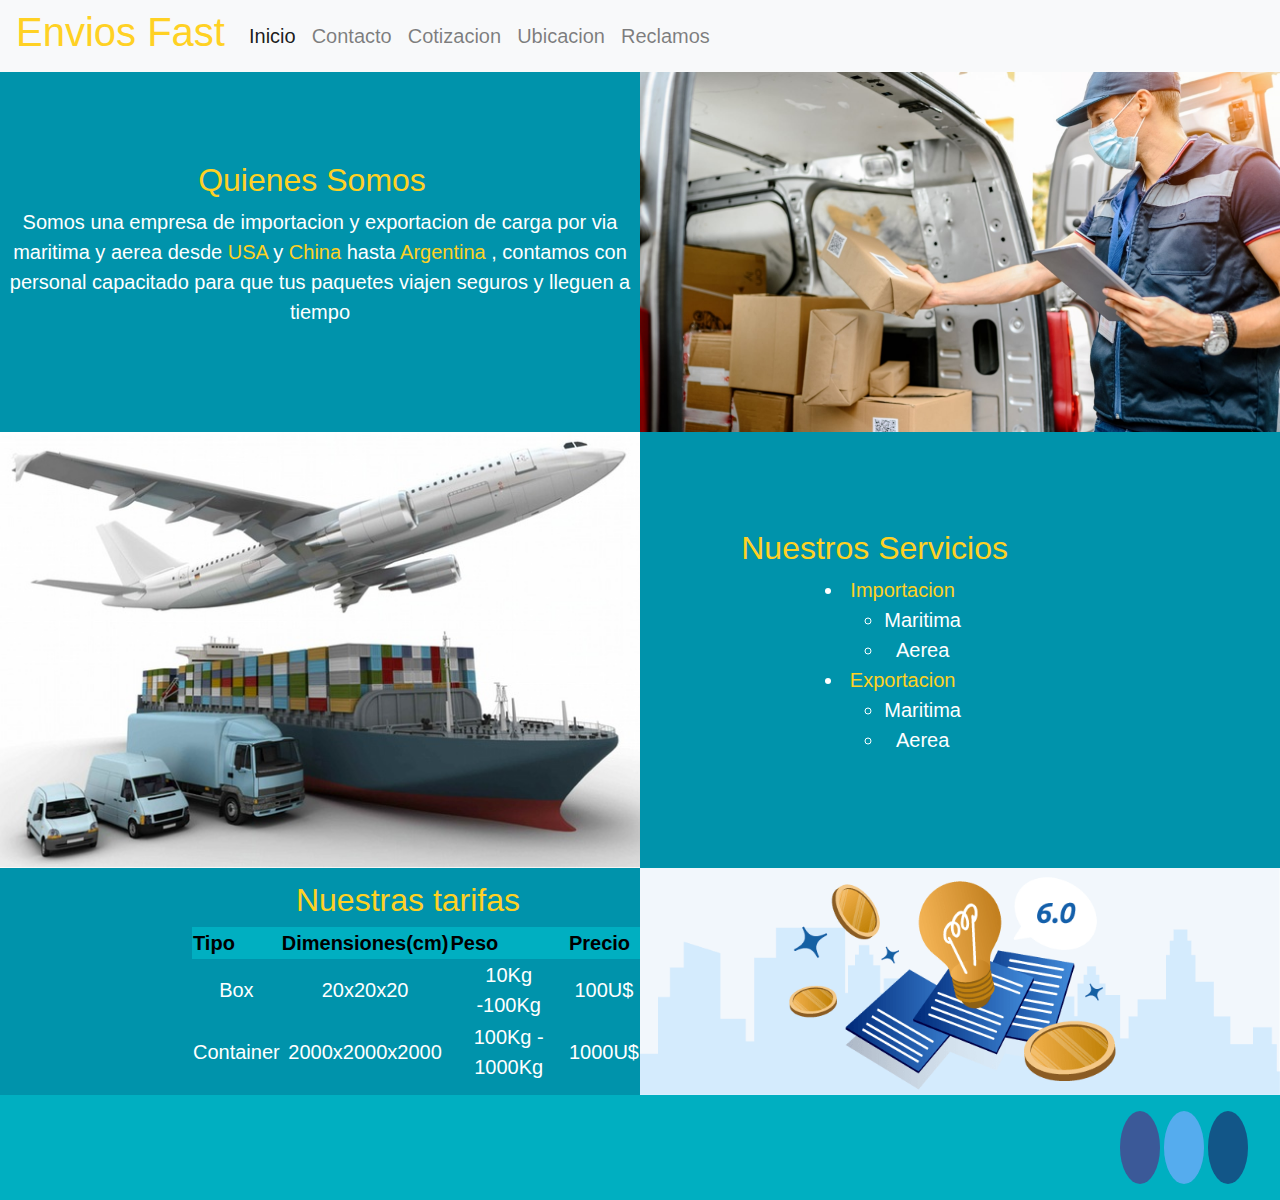
==== commit 622bf8c8: "fix" ====
--- a/root/index.html
+++ b/root/index.html
@@ -59,7 +59,7 @@
       
 
       
-<!--       
+    
       <div>
           <h2>Nuestros Servicios</h2>
         <ul >
@@ -77,7 +77,7 @@
             </li>
           </ul>   
         </div> 
-    </div> -->
+    </div> 
 
     <div class="main_text_tarifas">
           <div>
